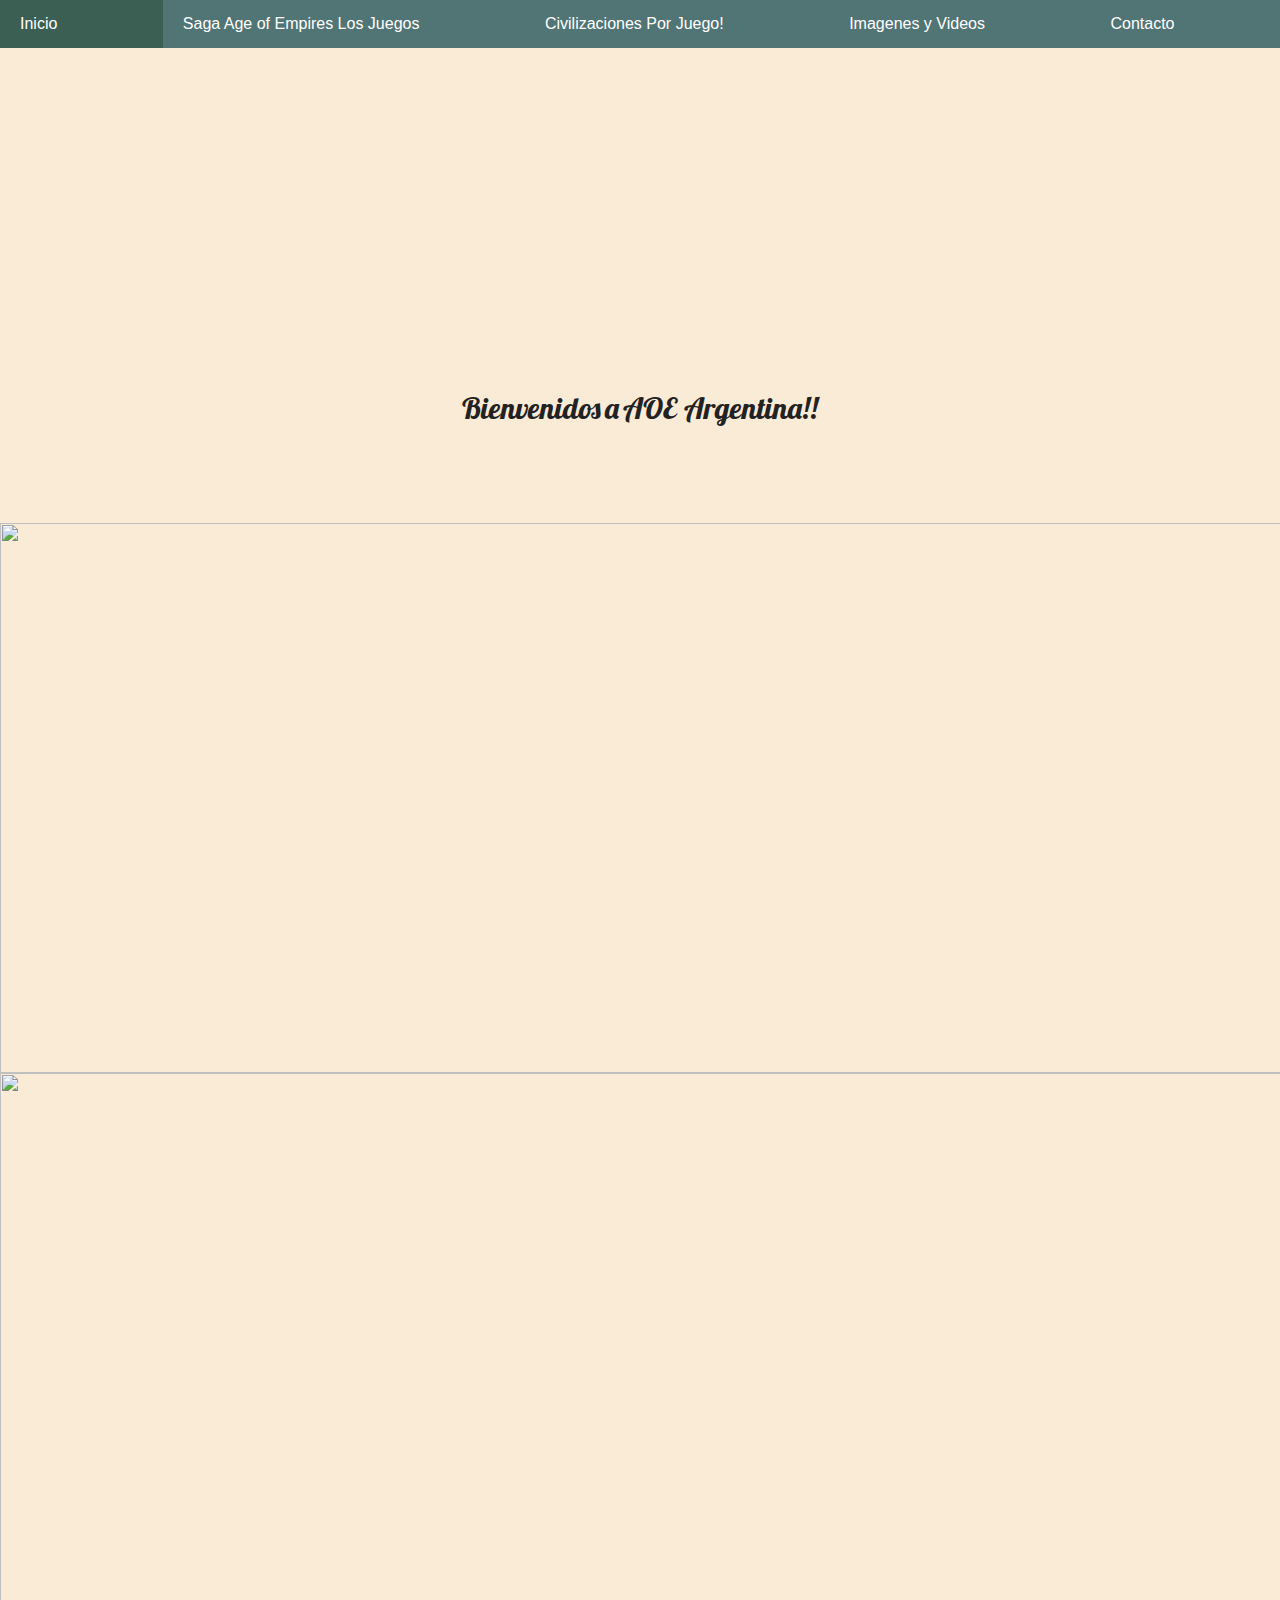
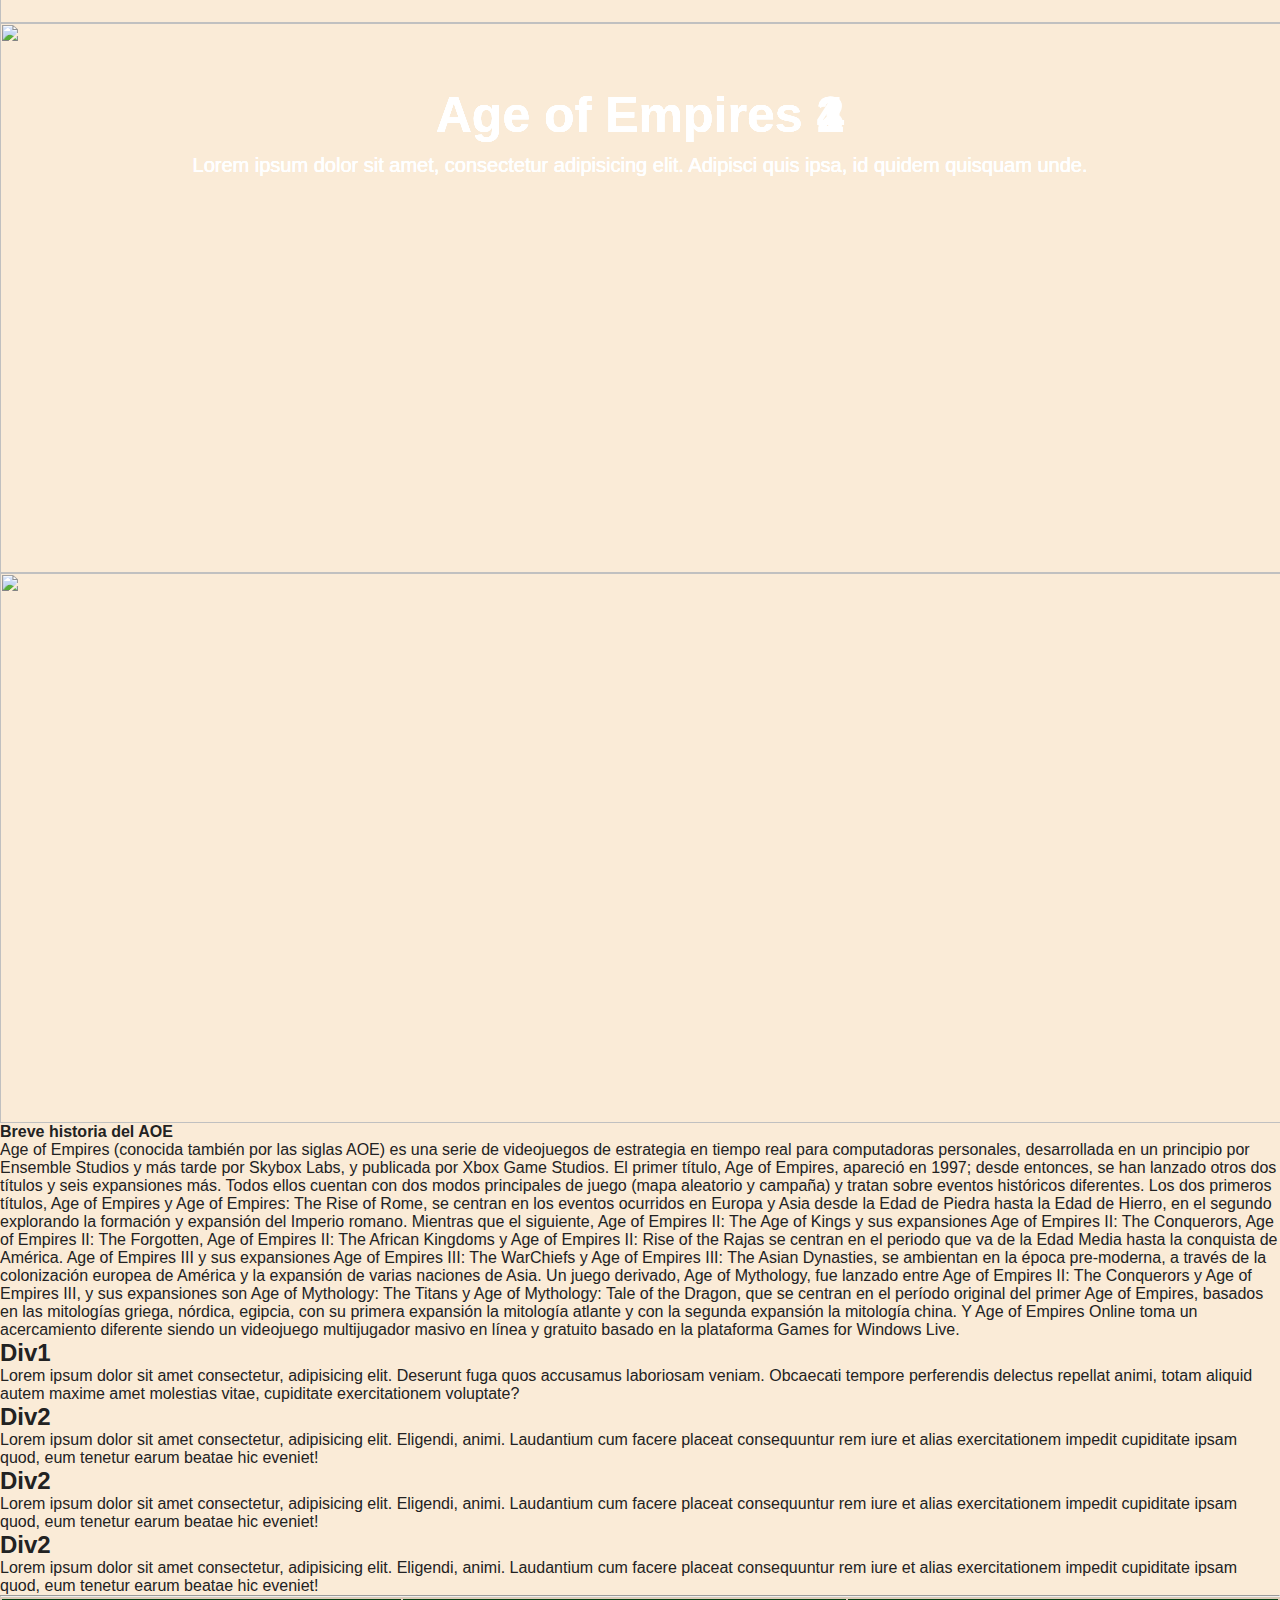
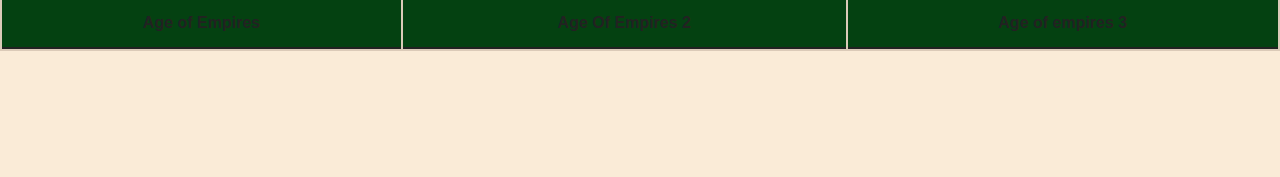
==== index.html @ b4b1bdb5 "Mi primera Version del proyecto" ====
<!DOCTYPE html>
<html lang="es">
<head>
	<meta charset="UTF-8">
	<link rel="icon" type="image/jpg" href="img\logocasco.png">
	<link rel="stylesheet" type="text/css"	href="CSS\estilos.css">
	<link href="https://fonts.googleapis.com/css2?family=Roboto+Slab:wght@400;500;600&display=swap" rel="stylesheet">
	<link href="https://fonts.googleapis.com/css2?family=Cormorant+Upright:wght@600;700&display=swap" rel="stylesheet">
	<link href="https://fonts.googleapis.com/css2?family=Lobster&display=swap" rel="stylesheet">
	<script src="js/jquery-3.5.1.min.js"></script>
	<link rel="stylesheet" type="text/css"	href="CSS/prueba.css">
<!-- CSS only -->
<link rel="stylesheet" href="https://stackpath.bootstrapcdn.com/bootstrap/4.5.0/css/bootstrap.min.css" integrity="sha384-9aIt2nRpC12Uk9gS9baDl411NQApFmC26EwAOH8WgZl5MYYxFfc+NcPb1dKGj7Sk" crossorigin="anonymous">





	<title> AOE Arg Inicio</title>
	
	</head>


<body class="indexBody">
	
	<header class="col-lg-12 col-md-12 col-sm-12"> 
			
		<nav class="menu" >
			<!-- <img src="D:\Instituto\Coder House\Mi Sitio Web\img\logoaoe.jpg"> -->
				   <ul>	
					   <li><a href="index.html"> Inicio</a></li>
					   <li class="submenu" ><a href="eljuego.html">Saga Age of Empires Los Juegos </a>
							   <ul>
								   <li> <a href="">Age Of Empires</a> </li>
								   <li> <a href="">Age of Empires 2</a></li>
								   <li> <a href="">Age of Mithology</a></li>
								   <li> <a href="">Age of Empires 2 Coquerors</a> </li>
								   <li> <a href="">Age Of Empires 3</a></li>
								   <li> <a href="">Age of Empires 4</a></li>
								   <li> <a href="">Age of Empires y Age of empires 2 remastered</a> </li>
							   </ul> 
						   </li>
					   <li><a href="civilizaciones.html">Civilizaciones Por Juego!</a>
						   <ul>
							   <li> <a href="">Age Of Empires</a> </li>
								   <li> <a href="">Age of Empires 2</a></li>
								   <li> <a href="">Age of Mithology</a></li>
								   <li> <a href="">Age of Empires 2 Coquerors</a> </li>
								   <li> <a href="">Age Of Empires 3</a></li>
								   <li> <a href="">Age of Empires 4</a></li>
								   <li> <a href="">Age of Empires y Age of empires 2 remastered</a> </li>
						   </ul>
					   </li>
					   <li><a href="media.html">Imagenes y Videos</a></li>
					   <li><a href="contacto.html">Contacto</a></li>
				   </ul>	
			   </nav>

			  
	</header>	

	
	<main  class="row container-fluid">
	
		<article  class="col-lg-12 col-md-12 col-sm-12">
		
			
			 <div id="Bienvenida">
			
				  <h1 class="titulo1">Bienvenidos</h1>
			      <h1 class="titulo2">a</h1>
				  <h1 class="titulo3">AOE Argentina!!</h1>	
			 </div>
		
				

 			<!-- Imagenes slider -->
			<div class="slideshow ">
				<ul class="slider">
					<li>
						<img src="img/imgslider/Age1.jpg" alt="">
						<section class="caption">
							<h1>Age of Empires 1</h1>
							<p>Lorem ipsum dolor sit amet, consectetur adipisicing elit. Adipisci quis ipsa, id quidem quisquam unde.</p>
						</section>
					</li>
					<li>
						<img src="img/imgslider/2.jpg" alt="">
						<section class="caption">
							<h1>Age of Empires 2</h1>
							<p>Lorem ipsum dolor sit amet, consectetur adipisicing elit. Adipisci quis ipsa, id quidem quisquam unde.</p>
						</section>
					</li>
					<li>
						<img src="img/imgslider/Age3.jpg" alt="">
						<section class="caption">
							<h1>Age of Empires 3</h1>
							<p>Lorem ipsum dolor sit amet, consectetur adipisicing elit. Adipisci quis ipsa, id quidem quisquam unde.</p>
						</section>
					</li>
					<li>
						<img src="img/imgslider/4.jpg" alt="">
						<section class="caption">
							<h1>Age of Empires 4</h1>
							<p>Lorem ipsum dolor sit amet, consectetur adipisicing elit. Adipisci quis ipsa, id quidem quisquam unde.</p>
						</section>
					</li>
					
				</ul>
			
				<ol class="pagination">

				</ol>
				
			
				 <!-- Fin Imagenes slider -->
			

						<h4> Breve historia del AOE </h4>

							<p>Age of Empires (conocida también por las siglas AOE) es una serie de videojuegos de estrategia en tiempo real para computadoras personales, desarrollada en un principio por Ensemble Studios y más tarde por Skybox Labs, y publicada por Xbox Game Studios. El primer título, Age of Empires, apareció en 1997; desde entonces, se han lanzado otros dos títulos y seis expansiones más. Todos ellos cuentan con dos modos principales de juego (mapa aleatorio y campaña) y tratan sobre eventos históricos diferentes.
							
							Los dos primeros títulos, Age of Empires y Age of Empires: The Rise of Rome, se centran en los eventos ocurridos en Europa y Asia desde la Edad de Piedra hasta la Edad de Hierro, en el segundo explorando la formación y expansión del Imperio romano. Mientras que el siguiente, Age of Empires II: The Age of Kings y sus expansiones Age of Empires II: The Conquerors, Age of Empires II: The Forgotten, Age of Empires II: The African Kingdoms y Age of Empires II: Rise of the Rajas se centran en el periodo que va de la Edad Media hasta la conquista de América. Age of Empires III y sus expansiones Age of Empires III: The WarChiefs y Age of Empires III: The Asian Dynasties, se ambientan en la época pre-moderna, a través de la colonización europea de América y la expansión de varias naciones de Asia. Un juego derivado, Age of Mythology, fue lanzado entre Age of Empires II: The Conquerors y Age of Empires III, y sus expansiones son Age of Mythology: The Titans y Age of Mythology: Tale of the Dragon, que se centran en el período original del primer Age of Empires, basados en las mitologías griega, nórdica, egipcia, con su primera expansión la mitología atlante y con la segunda expansión la mitología china. Y Age of Empires Online toma un acercamiento diferente siendo un videojuego multijugador masivo en línea y gratuito basado en la plataforma Games for Windows Live.
							
						</p>	
							
			</article>


			<!-- 			
				<aside class="col-lg-3 col-md-4 col-sm-12">
					
					<img id="imgAsideIndex" class="img-fluid" src="img/aoe.gif" alt="Funny image" >
				
				</aside> -->
			

				
			

			

	</main>


		<section class="row">
			<div class="col-lg-3 col-md- col-sm-12">
				<p>
					<h2 id="texto1Tit"> Div1</h2>
					<p id="texto1"> Lorem ipsum dolor sit amet consectetur, adipisicing elit. Deserunt fuga quos accusamus laboriosam veniam. Obcaecati tempore perferendis delectus repellat animi, totam aliquid autem maxime amet molestias vitae, cupiditate exercitationem voluptate?
					</p>
				</p>
			</div>

			<div class="col-lg-3 col-md-6 col-sm-12">
				<p>
					<h2 id="texto2Tit">Div2</h2>
					<p id="texto2"> Lorem ipsum dolor sit amet consectetur, adipisicing elit. Eligendi, animi. Laudantium cum facere placeat consequuntur rem iure et alias exercitationem impedit cupiditate ipsam quod, eum tenetur earum beatae hic eveniet!
						</p>
				</p>
			</div>

			<div class="col-lg-3 col-md-6 col-sm-12">
				<p>
					<h2 id="texto3Tit">Div2</h2>
					<p id="texto3"> Lorem ipsum dolor sit amet consectetur, adipisicing elit. Eligendi, animi. Laudantium cum facere placeat consequuntur rem iure et alias exercitationem impedit cupiditate ipsam quod, eum tenetur earum beatae hic eveniet!
					</p>
				</p>
			</div>

			<div class="col-lg-3">
				<p>
					<h2 id="texto4Tit">Div2</h2>
					<p id="texto4"> Lorem ipsum dolor sit amet consectetur, adipisicing elit. Eligendi, animi. Laudantium cum facere placeat consequuntur rem iure et alias exercitationem impedit cupiditate ipsam quod, eum tenetur earum beatae hic eveniet!
					</p>
				</p>
			</div>

		</section>
		

	

	<hr>
	<footer class="col-lg-12 col-sm-12">

 	<!--	<div class="wrapper" style="text-align: right;width: 1800px">
			
			<nav>
				<a href="index.html"> Inicio</a>
				<a href="eljuego.html">El Juego</a>
				<a href="civilizaciones.html">Civilizaciones</a>
				<a href="media.html">Partidas Grabadas</a>
				<a href="contacto.html">Contacto</a>
			</nav>
		</div>
		-->

		<nav>
			<table>
				<tr>
					<th>Age of Empires</th>
					<th>Age Of Empires 2</th>
					<th>Age of empires 3</th>
				</tr>

			</table>
		</nav>
	</footer>




	<!-- JS, Popper.js, and jQuery -->
<script src="https://cdn.jsdelivr.net/npm/popper.js@1.16.0/dist/umd/popper.min.js" integrity="sha384-Q6E9RHvbIyZFJoft+2mJbHaEWldlvI9IOYy5n3zV9zzTtmI3UksdQRVvoxMfooAo" crossorigin="anonymous"></script>
<script src="https://stackpath.bootstrapcdn.com/bootstrap/4.5.0/js/bootstrap.min.js" integrity="sha384-OgVRvuATP1z7JjHLkuOU7Xw704+h835Lr+6QL9UvYjZE3Ipu6Tp75j7Bh/kR0JKI" crossorigin="anonymous"></script>
<script src="js/main.js"></script>

</body>



</html>
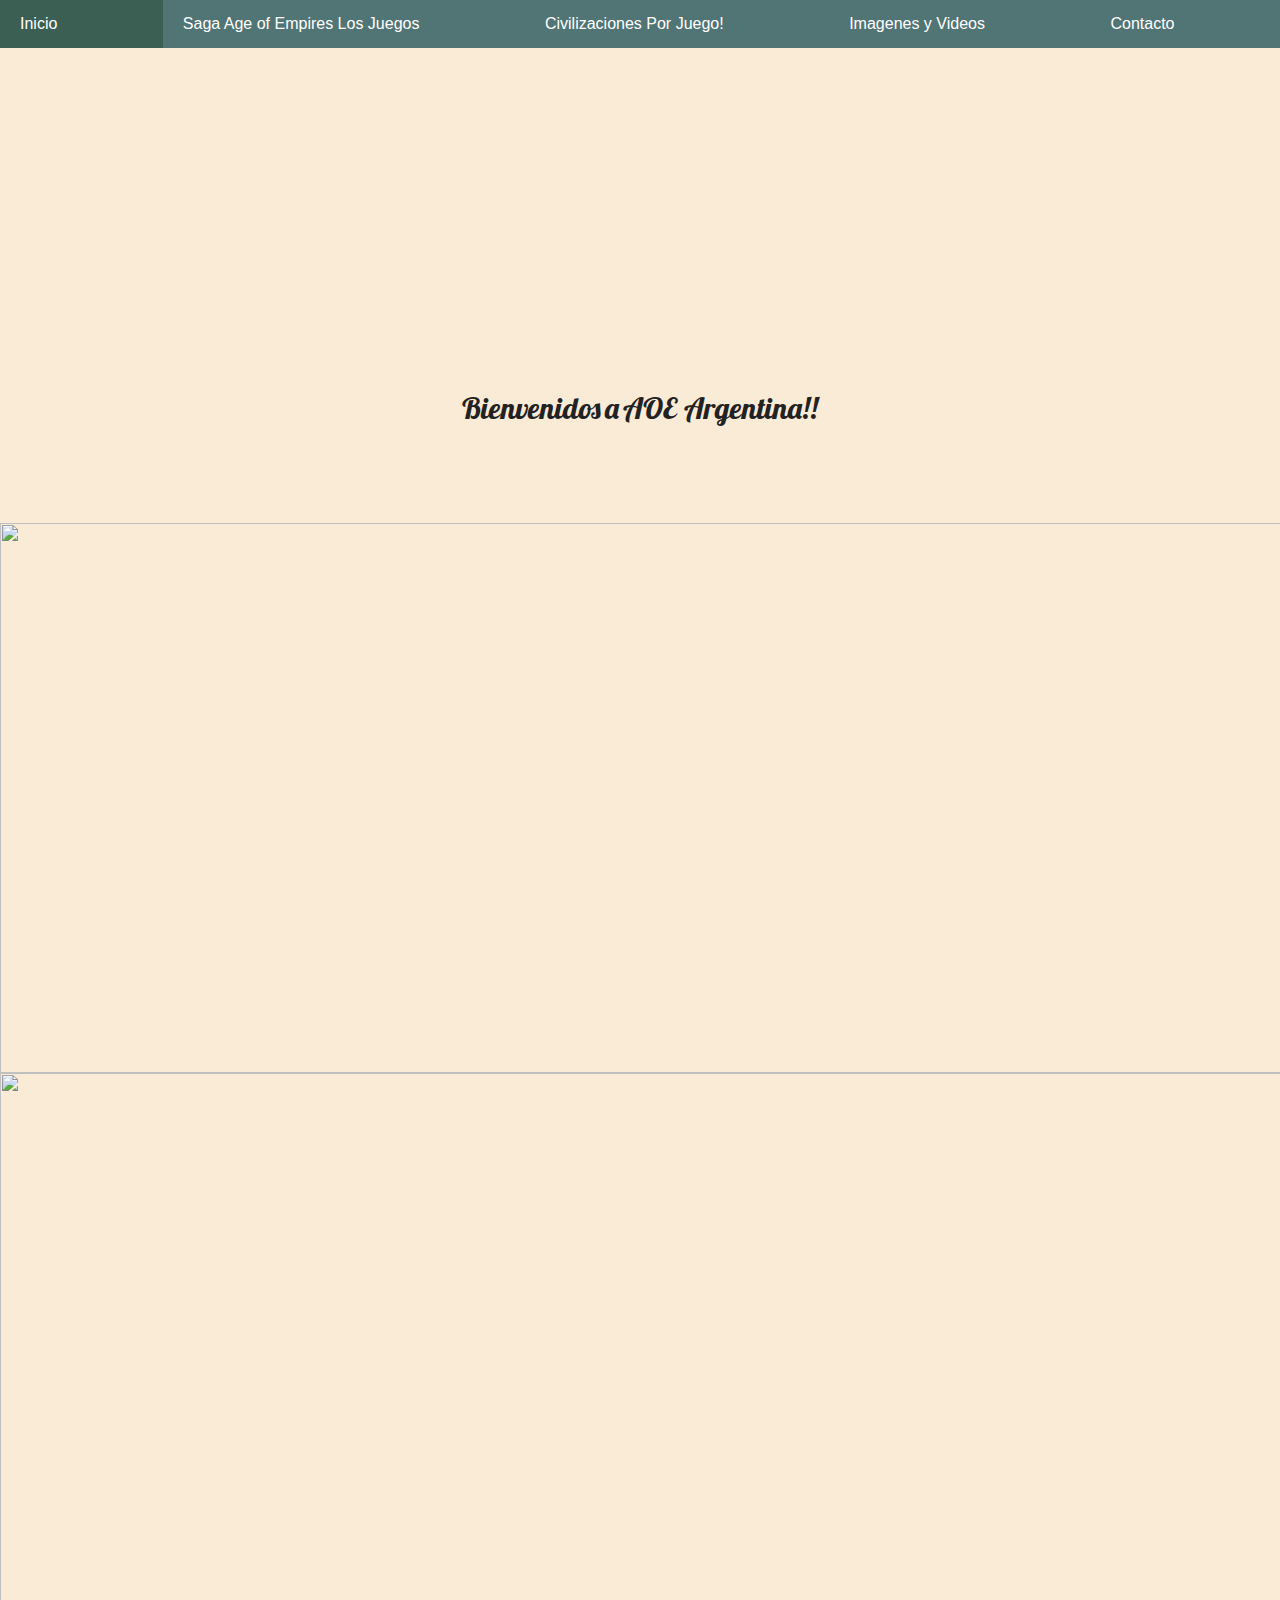
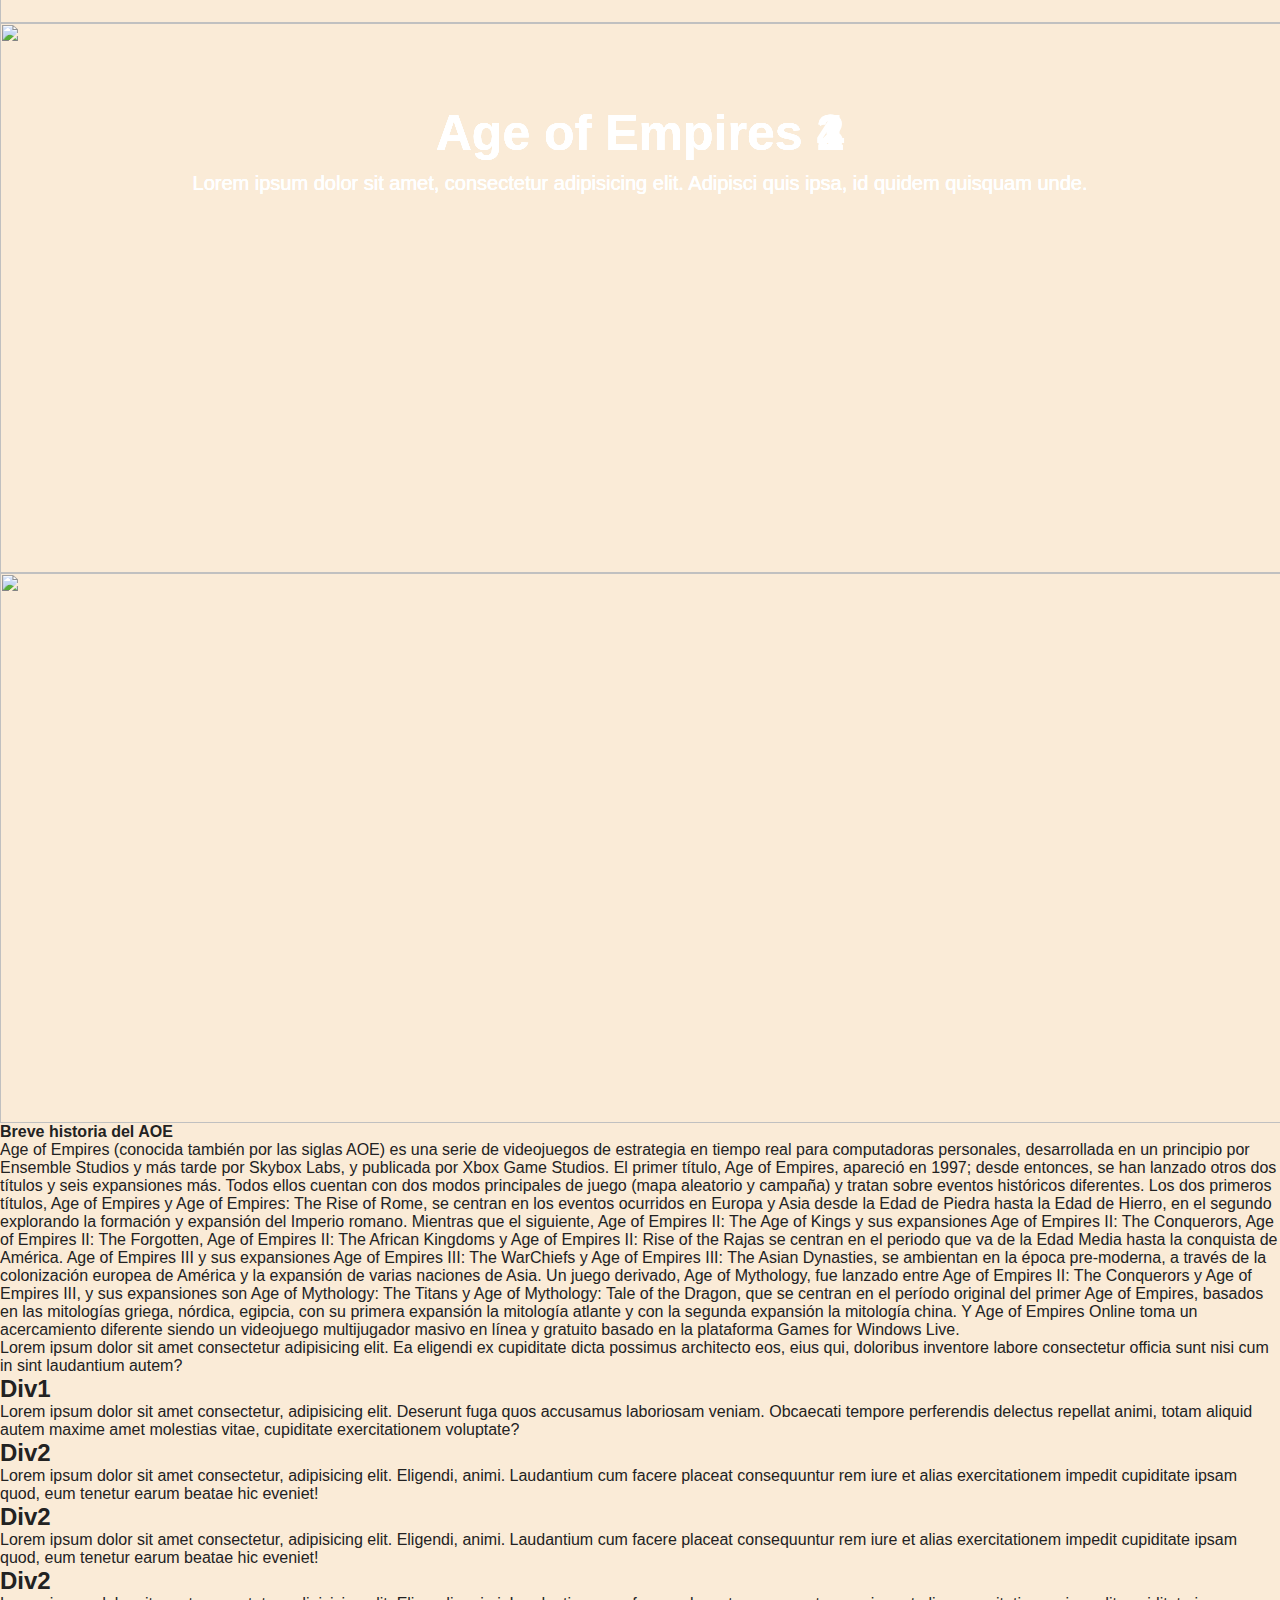
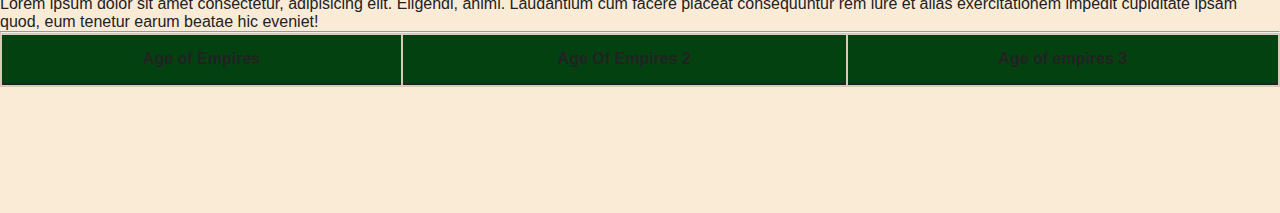
==== commit 147988f1: "Se agrega Parrafo lorem" ====
--- a/index.html
+++ b/index.html
@@ -123,6 +123,7 @@
 							Los dos primeros títulos, Age of Empires y Age of Empires: The Rise of Rome, se centran en los eventos ocurridos en Europa y Asia desde la Edad de Piedra hasta la Edad de Hierro, en el segundo explorando la formación y expansión del Imperio romano. Mientras que el siguiente, Age of Empires II: The Age of Kings y sus expansiones Age of Empires II: The Conquerors, Age of Empires II: The Forgotten, Age of Empires II: The African Kingdoms y Age of Empires II: Rise of the Rajas se centran en el periodo que va de la Edad Media hasta la conquista de América. Age of Empires III y sus expansiones Age of Empires III: The WarChiefs y Age of Empires III: The Asian Dynasties, se ambientan en la época pre-moderna, a través de la colonización europea de América y la expansión de varias naciones de Asia. Un juego derivado, Age of Mythology, fue lanzado entre Age of Empires II: The Conquerors y Age of Empires III, y sus expansiones son Age of Mythology: The Titans y Age of Mythology: Tale of the Dragon, que se centran en el período original del primer Age of Empires, basados en las mitologías griega, nórdica, egipcia, con su primera expansión la mitología atlante y con la segunda expansión la mitología china. Y Age of Empires Online toma un acercamiento diferente siendo un videojuego multijugador masivo en línea y gratuito basado en la plataforma Games for Windows Live.
 							
 						</p>	
+						<p>Lorem ipsum dolor sit amet consectetur adipisicing elit. Ea eligendi ex cupiditate dicta possimus architecto eos, eius qui, doloribus inventore labore consectetur officia sunt nisi cum in sint laudantium autem?</p>
 							
 			</article>
 
